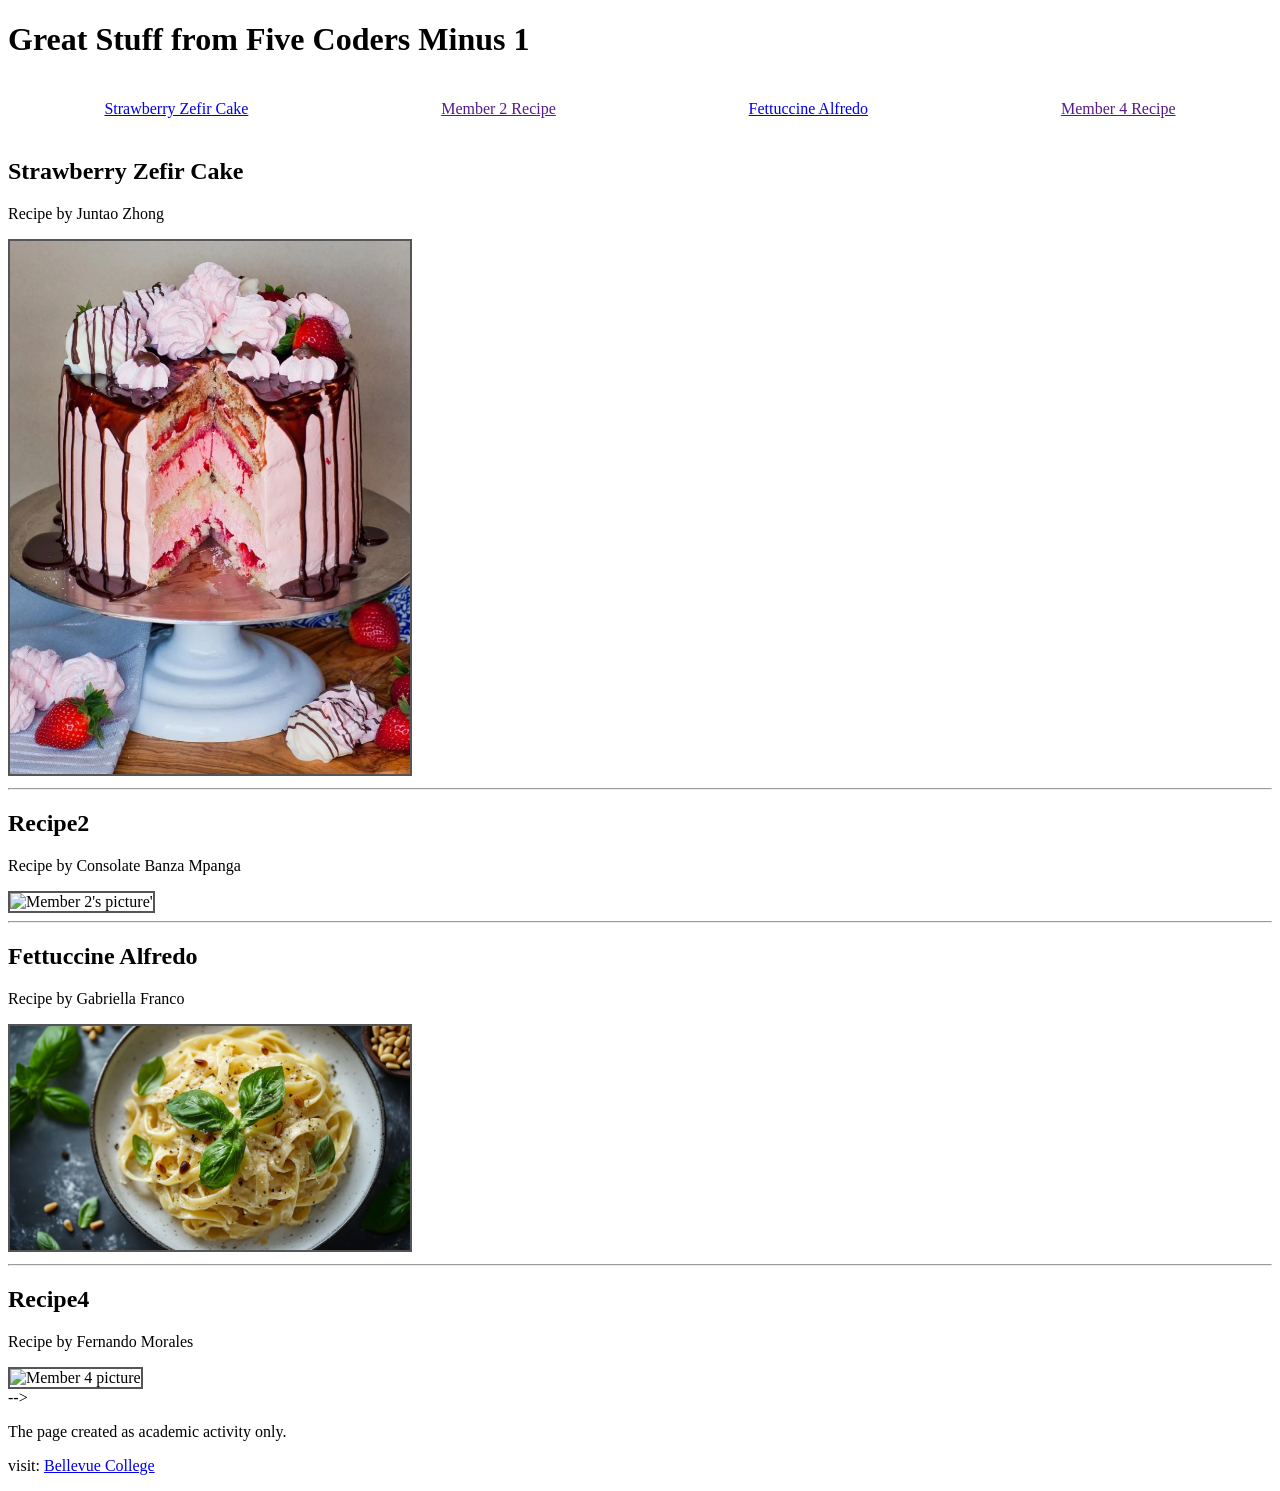
==== index.html @ 7a81ee47 "Update index.html" ====
<!DOCTYPE html>
<html lang="en">
<head>
    <meta charset="UTF-8">
    <meta name="viewport" content="width=device-width, initial-scale=1.0">
    <title>Coding Assignment 4</title>
    <link rel="stylesheet" href="css/style.css">
</head>
<body>

    <header>
        
        <h1>Great Stuff from Five Coders Minus 1</h1>
        <nav class="nav">
                <a href="html/juntao-recipe.html">Strawberry Zefir Cake</a>
                <a href="">Member 2 Recipe</a>
                <a href="html/Gabby's Recipe.html">Fettuccine Alfredo</a>
                <a href="">Member 4 Recipe</a>
        </nav>

    </header>

    <main>
        
        <section class="recipe-entry">
            <h2>Strawberry Zefir Cake</h2>
            <p class="contributor">Recipe by Juntao Zhong</p>
            <div class="recipe-image">
                <img src="images/Strawberry-Zefir-Torte.webp" alt="Juntao's picture">
            </div>
        </section>

        <hr>
        
        
        <section class="recipe-entry">
            <h2>Recipe2</h2>
            <p class="contributor">Recipe by Consolate Banza Mpanga</p>
            <div class="recipe-image">
                <img src="images/recipe-member2.jpg" alt="Member 2's picture'">
            </div>
        </section>

        <hr>

        <section class="recipe-entry">
            <h2>Fettuccine Alfredo</h2>
            <p class="contributor">Recipe by Gabriella Franco</p>
            <div class="recipe-image">
                <img src="images/Fettucine_Alfredo.jpg" alt="Gabby's picture">
            </div>
        </section>

        <hr>

        <section class="recipe-entry">
            <h2>Recipe4</h2>
            <p class="contributor">Recipe by Fernando Morales</p>
            <div class="recipe-image">
                <img src="images/recipe-member4.jpg" alt="Member 4 picture">
            </div>
        </section>
        -->
    </main>

    <footer>
        <p>The page created as academic activity only.</p>
        <p>visit: <a href="https://www.bellevuecollege.edu" target="_blank">Bellevue College</a></p>
    </footer>

</body>
</html>
---- css/style.css ----
.nav {
    display: flex; 
    justify-content: space-around; 
    padding: 20px 0;                     
}

.recipe-image img {
    width: 400px;       
    height: auto;       
    border: 2px solid #555; 
}
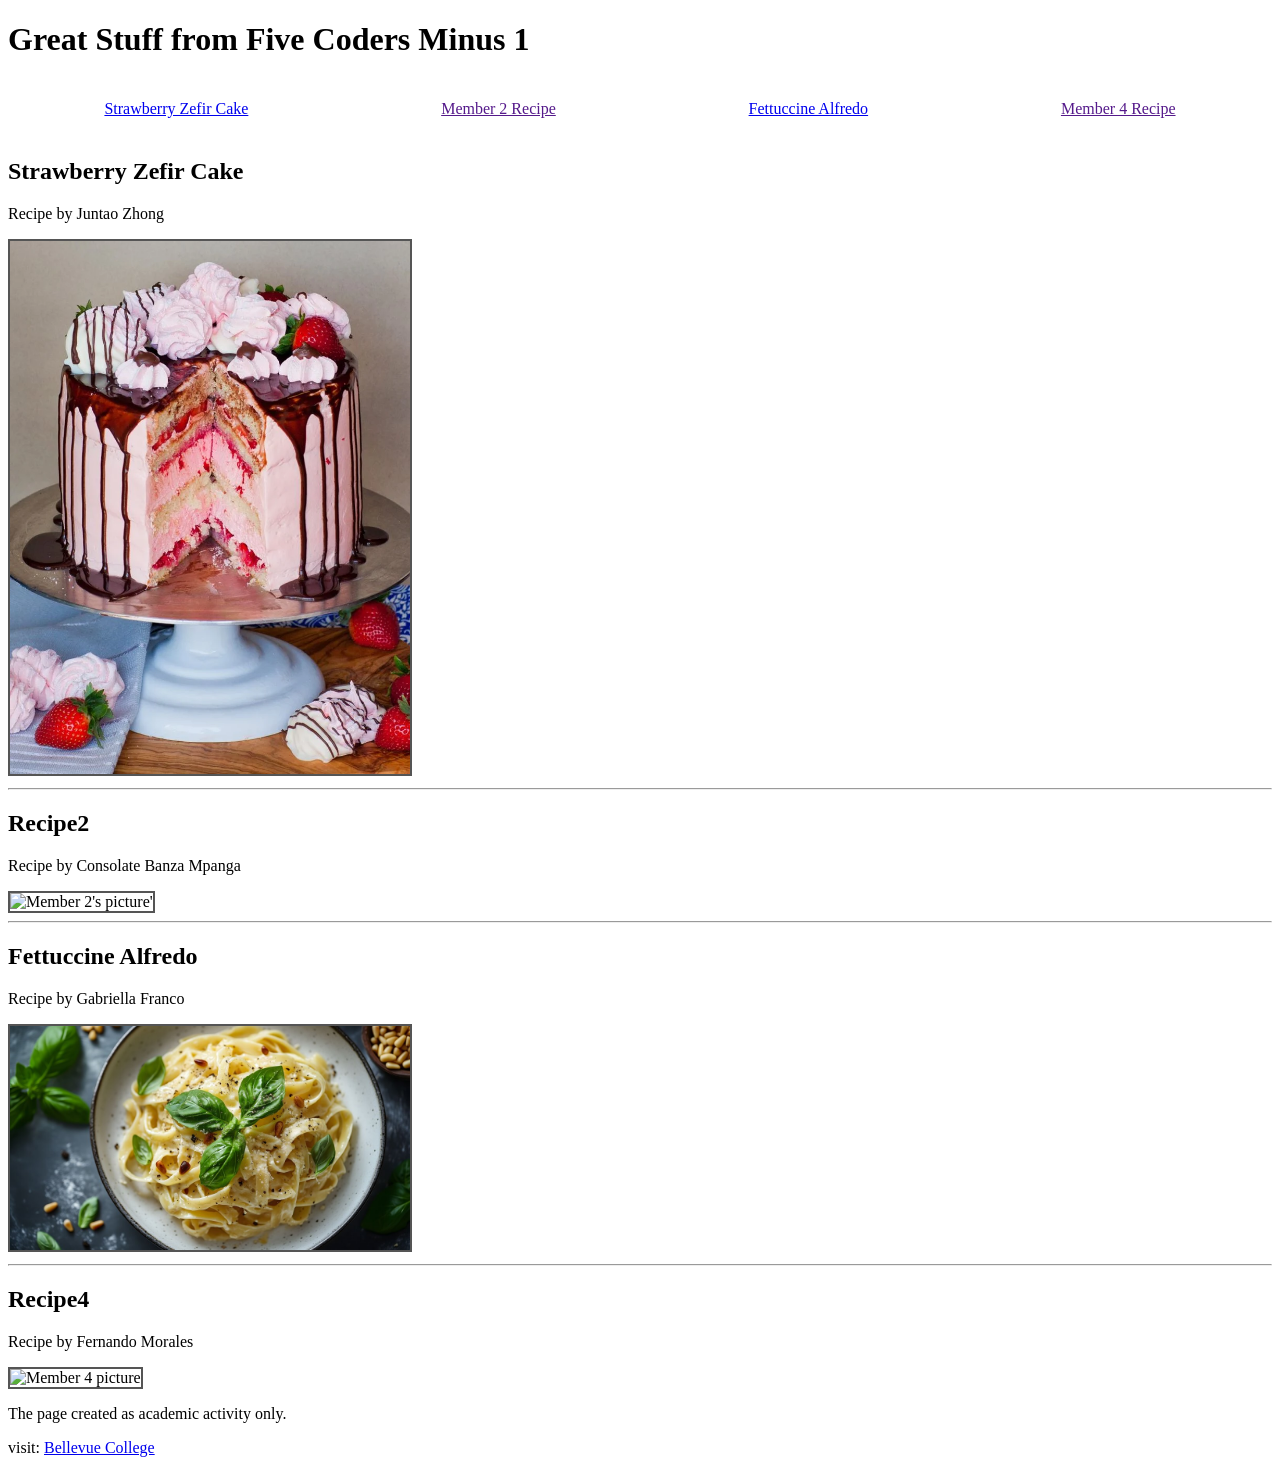
==== commit 0ad8de4c: "Update index.html" ====
--- a/index.html
+++ b/index.html
@@ -14,7 +14,7 @@
         <nav class="nav">
                 <a href="html/juntao-recipe.html">Strawberry Zefir Cake</a>
                 <a href="">Member 2 Recipe</a>
-                <a href="html/Gabby's Recipe.html">Fettuccine Alfredo</a>
+                <a href="html/Gabby-Recipe.html">Fettuccine Alfredo</a>
                 <a href="">Member 4 Recipe</a>
         </nav>
 
@@ -60,7 +60,7 @@
                 <img src="images/recipe-member4.jpg" alt="Member 4 picture">
             </div>
         </section>
-        -->
+        
     </main>
 
     <footer>
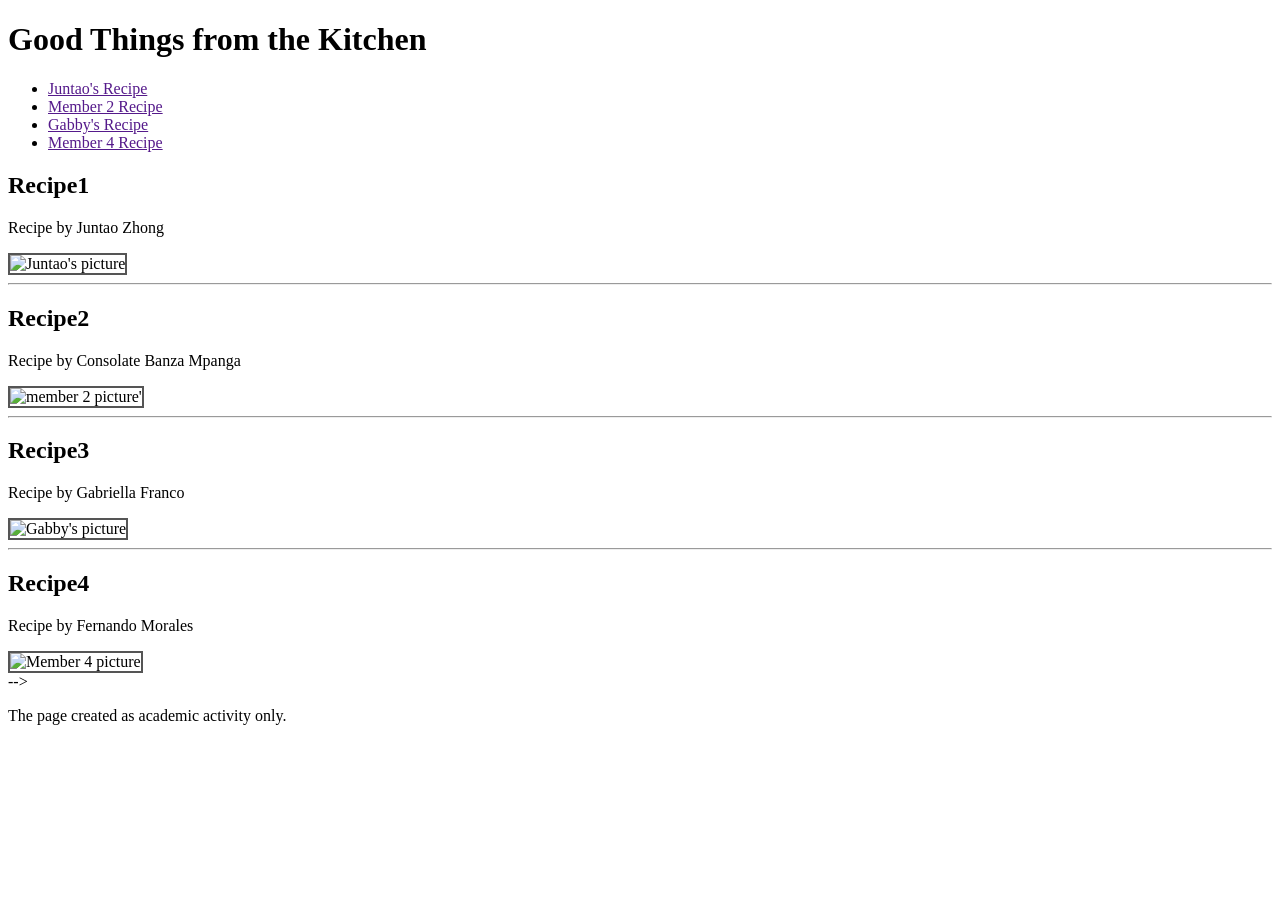
==== commit 754dca65: "Update index.html" ====
--- a/index.html
+++ b/index.html
@@ -10,44 +10,45 @@
 
     <header>
         
-        <h1>Great Stuff from Five Coders Minus 1</h1>
-        <nav class="nav">
-                <a href="html/juntao-recipe.html">Strawberry Zefir Cake</a>
-                <a href="">Member 2 Recipe</a>
-                <a href="html/Gabby-Recipe.html">Fettuccine Alfredo</a>
-                <a href="">Member 4 Recipe</a>
+        <h1>Good Things from the Kitchen</h1>
+        <nav>
+            <ul>
+                <li><a href="">Juntao's Recipe</a></li>
+                <li><a href="">Member 2 Recipe</a></li>
+                <li><a href="">Gabby's Recipe</a></li>
+                <li><a href="">Member 4 Recipe</a></li>
+            </ul>
         </nav>
-
+   
     </header>
 
     <main>
         
         <section class="recipe-entry">
-            <h2>Strawberry Zefir Cake</h2>
+            <h2>Recipe1</h2>
             <p class="contributor">Recipe by Juntao Zhong</p>
             <div class="recipe-image">
-                <img src="images/Strawberry-Zefir-Torte.webp" alt="Juntao's picture">
-            </div>
-        </section>
-
-        <hr>
-        
-        
-        <section class="recipe-entry">
-            <h2>Recipe2</h2>
-            <p class="contributor">Recipe by Consolate Banza Mpanga</p>
-            <div class="recipe-image">
-                <img src="images/recipe-member2.jpg" alt="Member 2's picture'">
+                <img src="images/recipe-juntao.jpg" alt="Juntao's picture">
             </div>
         </section>
 
         <hr>
 
         <section class="recipe-entry">
-            <h2>Fettuccine Alfredo</h2>
+            <h2>Recipe2</h2>
+            <p class="contributor">Recipe by Consolate Banza Mpanga</p>
+            <div class="recipe-image">
+                <img src="images/recipe-member2.jpg" alt="member 2 picture'">
+            </div>
+        </section>
+
+        <hr>
+
+        <section class="recipe-entry">
+            <h2>Recipe3</h2>
             <p class="contributor">Recipe by Gabriella Franco</p>
             <div class="recipe-image">
-                <img src="images/Fettucine_Alfredo.jpg" alt="Gabby's picture">
+                <img src="images/Fettaccine_Alfredo.jpg" alt="Gabby's picture">
             </div>
         </section>
 
@@ -60,12 +61,11 @@
                 <img src="images/recipe-member4.jpg" alt="Member 4 picture">
             </div>
         </section>
-        
+        -->
     </main>
 
     <footer>
         <p>The page created as academic activity only.</p>
-        <p>visit: <a href="https://www.bellevuecollege.edu" target="_blank">Bellevue College</a></p>
     </footer>
 
 </body>
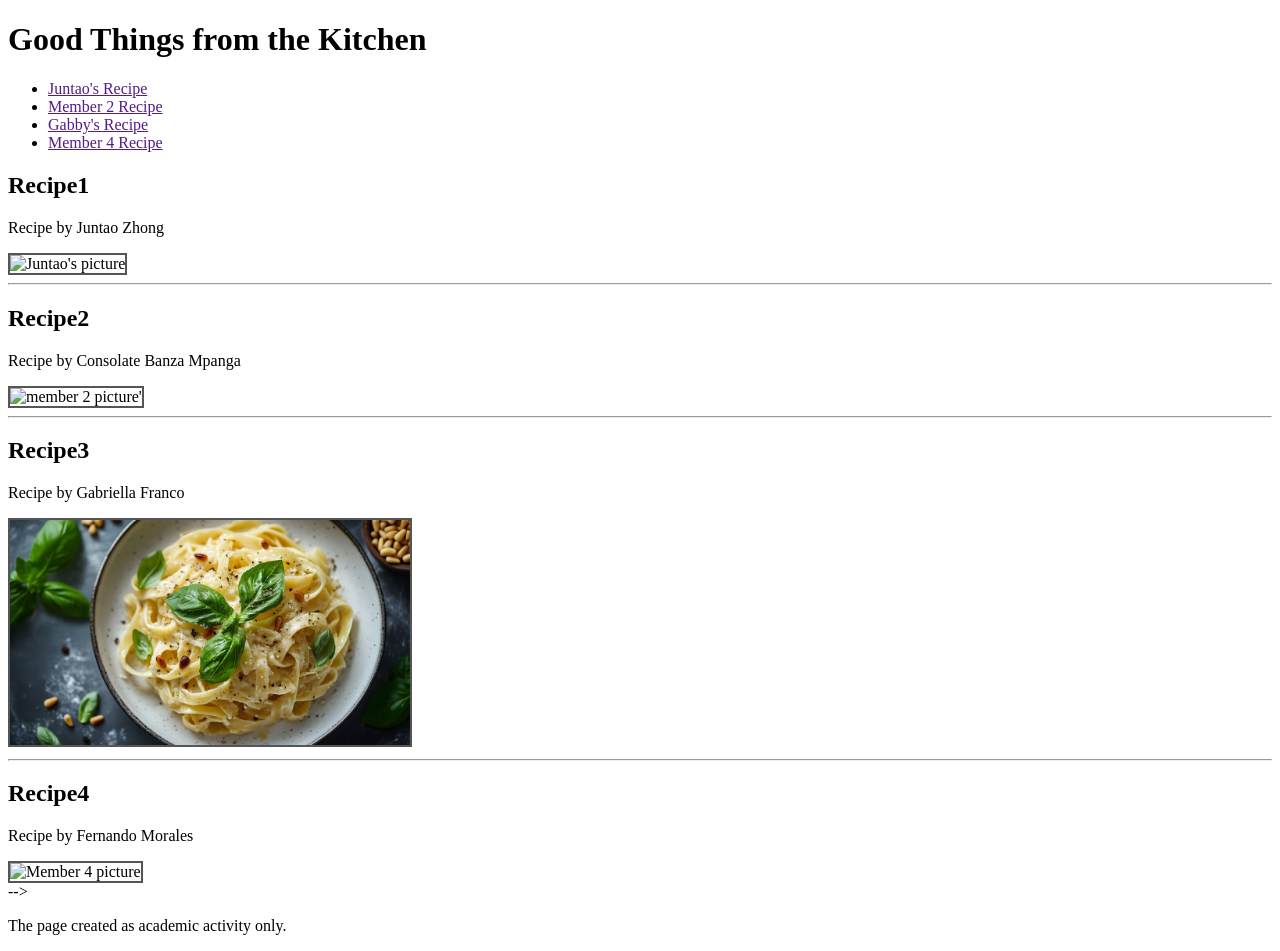
==== commit f1a6afd7: "Update index.html" ====
--- a/index.html
+++ b/index.html
@@ -48,7 +48,7 @@
             <h2>Recipe3</h2>
             <p class="contributor">Recipe by Gabriella Franco</p>
             <div class="recipe-image">
-                <img src="images/Fettaccine_Alfredo.jpg" alt="Gabby's picture">
+                <img src="images/Fettuccine_Alfredo.jpg" alt="Gabby's picture">
             </div>
         </section>
 
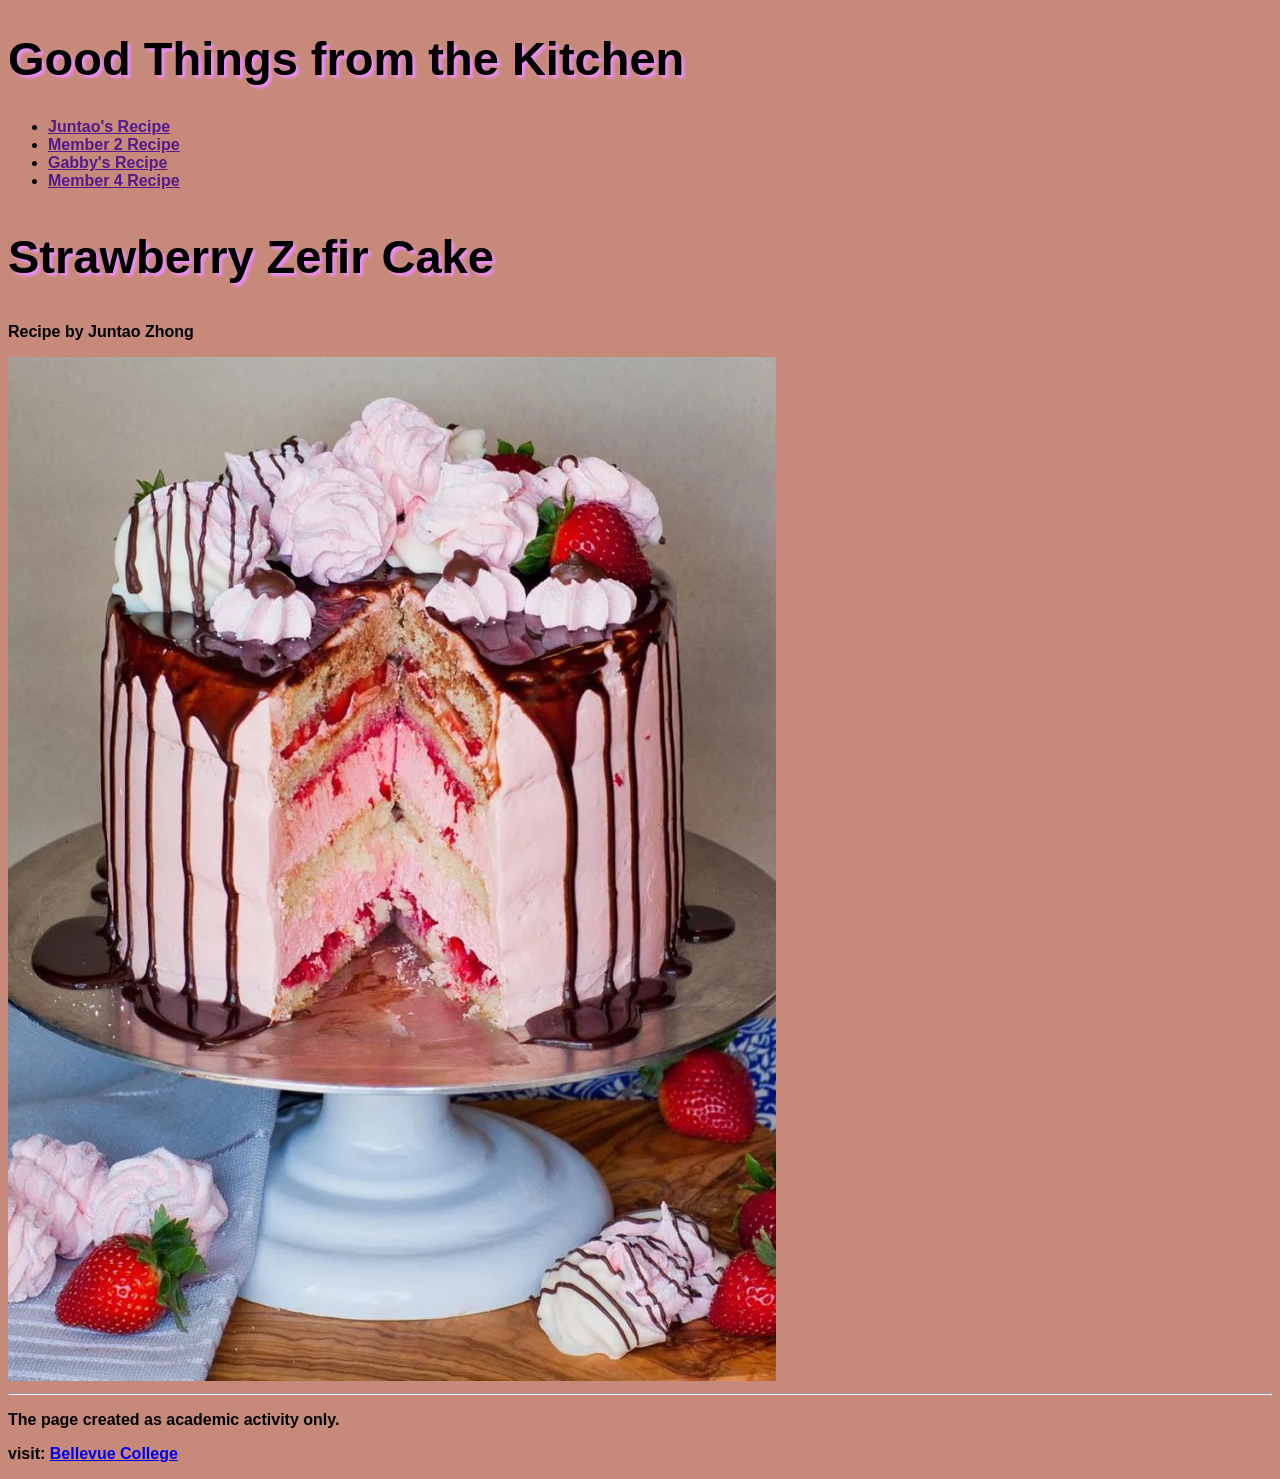
==== commit 329ea389: "Merge branch 'main' of https://github.com/zjt123-1835733/CodingAssignment4-Team5 into gh-pages" ====
--- a/index.html
+++ b/index.html
@@ -25,15 +25,16 @@
     <main>
         
         <section class="recipe-entry">
-            <h2>Recipe1</h2>
+            <h2>Strawberry Zefir Cake</h2>
             <p class="contributor">Recipe by Juntao Zhong</p>
             <div class="recipe-image">
-                <img src="images/recipe-juntao.jpg" alt="Juntao's picture">
+                <img src="images/Strawberry-Zefir-Torte.webp" alt="Juntao's picture">
             </div>
         </section>
 
         <hr>
-
+        
+        <!--
         <section class="recipe-entry">
             <h2>Recipe2</h2>
             <p class="contributor">Recipe by Consolate Banza Mpanga</p>
@@ -66,6 +67,7 @@
 
     <footer>
         <p>The page created as academic activity only.</p>
+        <p>visit: <a href="https://www.bellevuecollege.edu" target="_blank">Bellevue College</a></p>
     </footer>
 
 </body>
--- a/css/style.css
+++ b/css/style.css
@@ -1,11 +1,113 @@
-.nav {
-    display: flex; 
-    justify-content: space-around; 
-    padding: 20px 0;                     
-}
-
-.recipe-image img {
-    width: 400px;       
-    height: auto;       
-    border: 2px solid #555; 
-}+body{ 
+    
+/*border: double cornflowerblue;*/
+background:#C78979; 
+color:#73344E;
+font-family:'Segoe UI', Tahoma, Geneva, Verdana, sans-serif;
+font-weight: bold; 
+}
+
+h1,h2,h3{
+    font-family:'Lucida Sans', 'Lucida Sans Regular', 'Lucida Grande', 'Lucida Sans Unicode', Geneva, Verdana, sans-serif;
+    color:black;
+    text-shadow: 3px 3px 3px #e98df7;
+    font-size:47px;
+    }
+p {
+    color:black;
+}
+.p2{
+    text-align: left;
+}
+
+ul{
+    color:black;
+    
+}
+
+li{
+    color:black;
+}
+ol{
+    color:black
+}
+
+.footer{
+display:flex;
+justify-content: space-around;
+position:relative;
+right:400px;
+
+}
+
+/*End of styles*/
+
+.wrapper{
+ display: flex;
+}
+
+.wrapper div {
+
+  flex: 1;
+
+}
+
+.box1{ 
+/*border: double cornflowerblue;*/
+padding:17px;
+margin:6px;
+}
+
+.box2{
+/*border: double cornflowerblue;*/
+padding:10px;
+margin:5px;
+
+
+}
+
+.box3{ 
+/*border: double cornflowerblue;*/
+padding:10px;
+margin:5px;
+position:relative;
+top:10px;
+left:150px;
+}
+    
+.box4{ 
+/*border: double cornflowerblue;*/
+padding:10px;
+margin:5px;
+
+}
+    
+.box5{
+/*border: double cornflowerblue;*/
+padding:10px;
+margin:15px;
+position:relative;
+top:-950px;
+left:990px;
+
+
+}
+
+.box6{ 
+/*border: double cornflowerblue;*/
+padding:10px;
+margin:5px;
+position:relative;
+top:-300px
+}
+
+
+
+
+
+
+
+
+
+
+
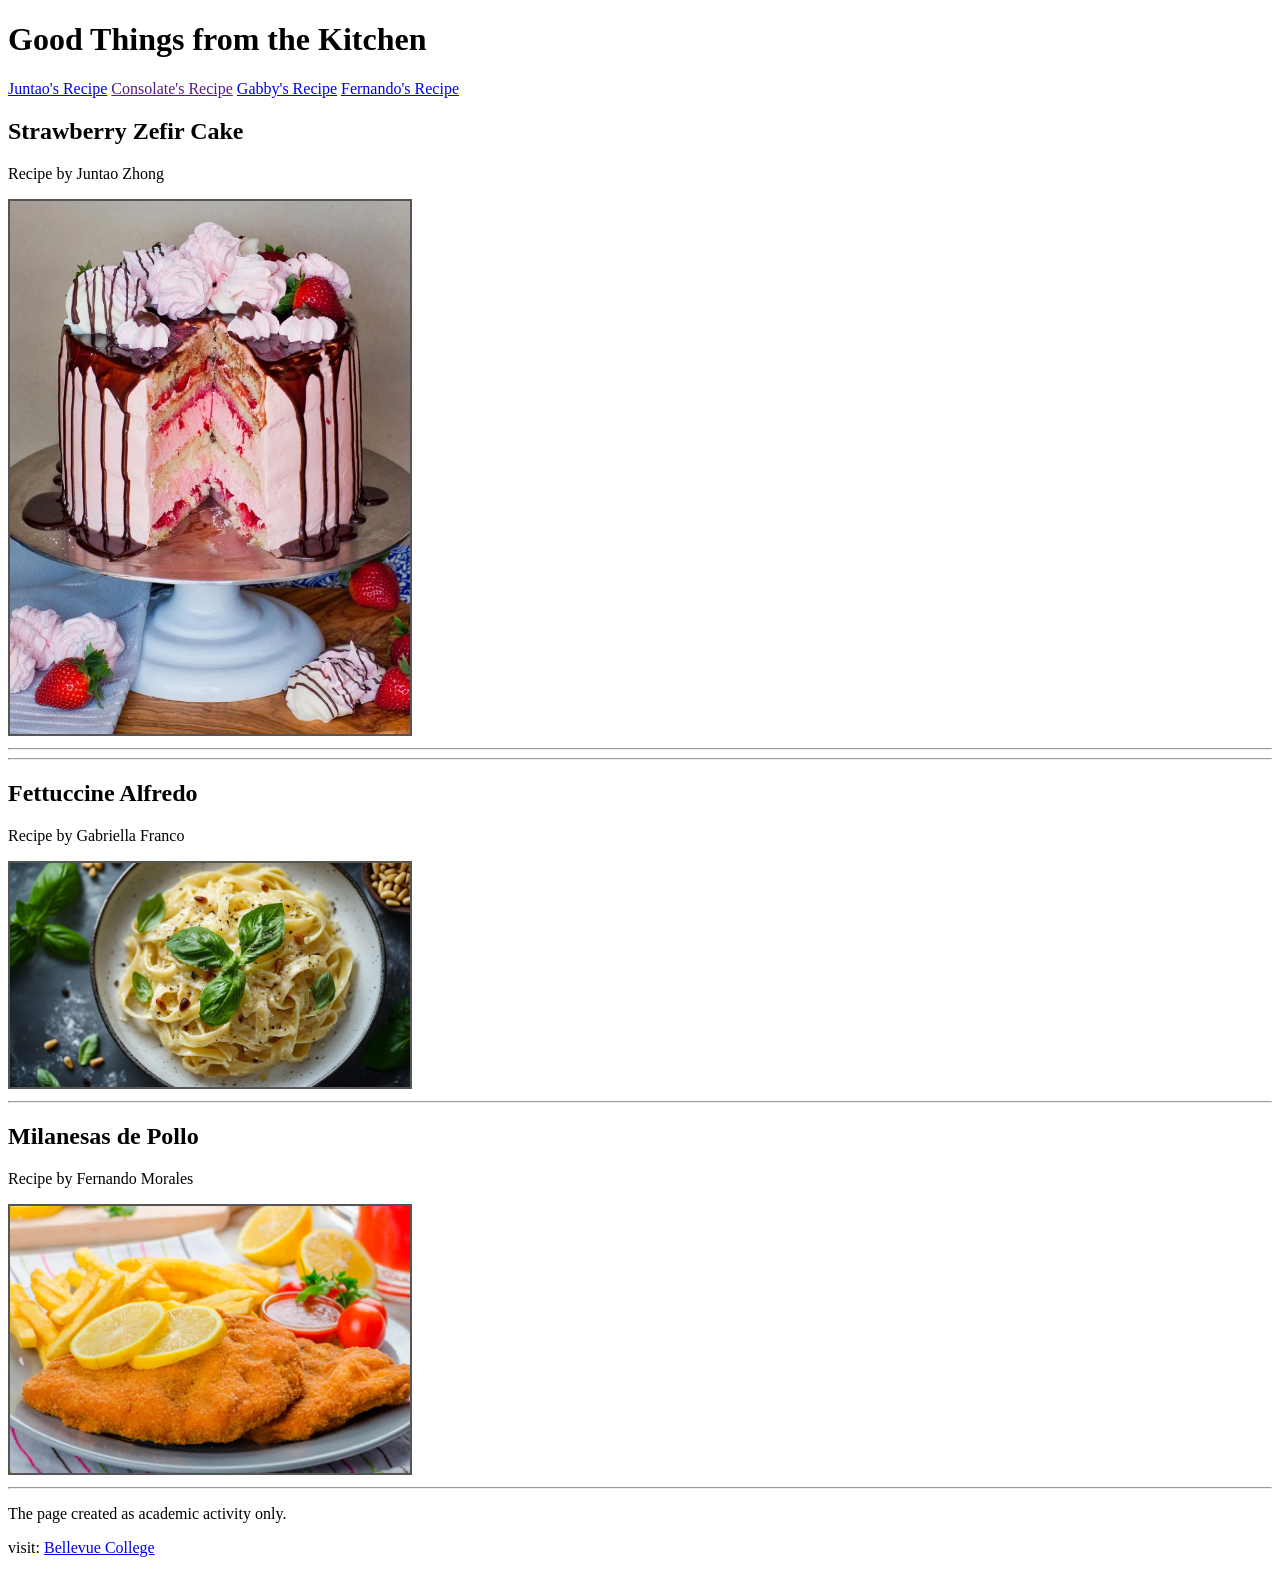
==== commit d4c03fb6: "some modification" ====
--- a/index.html
+++ b/index.html
@@ -4,7 +4,7 @@
     <meta charset="UTF-8">
     <meta name="viewport" content="width=device-width, initial-scale=1.0">
     <title>Coding Assignment 4</title>
-    <link rel="stylesheet" href="css/style.css">
+    <link rel="stylesheet" href="css/index.css">
 </head>
 <body>
 
@@ -12,12 +12,10 @@
         
         <h1>Good Things from the Kitchen</h1>
         <nav>
-            <ul>
-                <li><a href="">Juntao's Recipe</a></li>
-                <li><a href="">Member 2 Recipe</a></li>
-                <li><a href="">Gabby's Recipe</a></li>
-                <li><a href="">Member 4 Recipe</a></li>
-            </ul>
+                <a href="html/juntao-recipe.html">Juntao's Recipe</a>
+                <a href="">Consolate's Recipe</a>
+                <a href="html/Gabby-Recipe.html">Gabby's Recipe</a>
+                <a href="html/Fernando-Recipe.html">Fernando's Recipe</a>
         </nav>
    
     </header>
@@ -42,11 +40,11 @@
                 <img src="images/recipe-member2.jpg" alt="member 2 picture'">
             </div>
         </section>
-
+    -->
         <hr>
 
         <section class="recipe-entry">
-            <h2>Recipe3</h2>
+            <h2>Fettuccine Alfredo</h2>
             <p class="contributor">Recipe by Gabriella Franco</p>
             <div class="recipe-image">
                 <img src="images/Fettuccine_Alfredo.jpg" alt="Gabby's picture">
@@ -54,16 +52,18 @@
         </section>
 
         <hr>
-
+            
         <section class="recipe-entry">
-            <h2>Recipe4</h2>
+            <h2>Milanesas de Pollo</h2>
             <p class="contributor">Recipe by Fernando Morales</p>
             <div class="recipe-image">
-                <img src="images/recipe-member4.jpg" alt="Member 4 picture">
+                <img src="images/milanesas-de-pollo.webp" alt="Fernando's picture">
             </div>
         </section>
-        -->
+    
     </main>
+
+    <hr>
 
     <footer>
         <p>The page created as academic activity only.</p>
--- a/css/index.css
+++ b/css/index.css
@@ -0,0 +1,11 @@
+.nav {
+    display: flex; 
+    justify-content: space-around; 
+    padding: 20px 0;                     
+}
+
+.recipe-image img {
+    width: 400px;       
+    height: auto;       
+    border: 2px solid #555; 
+}
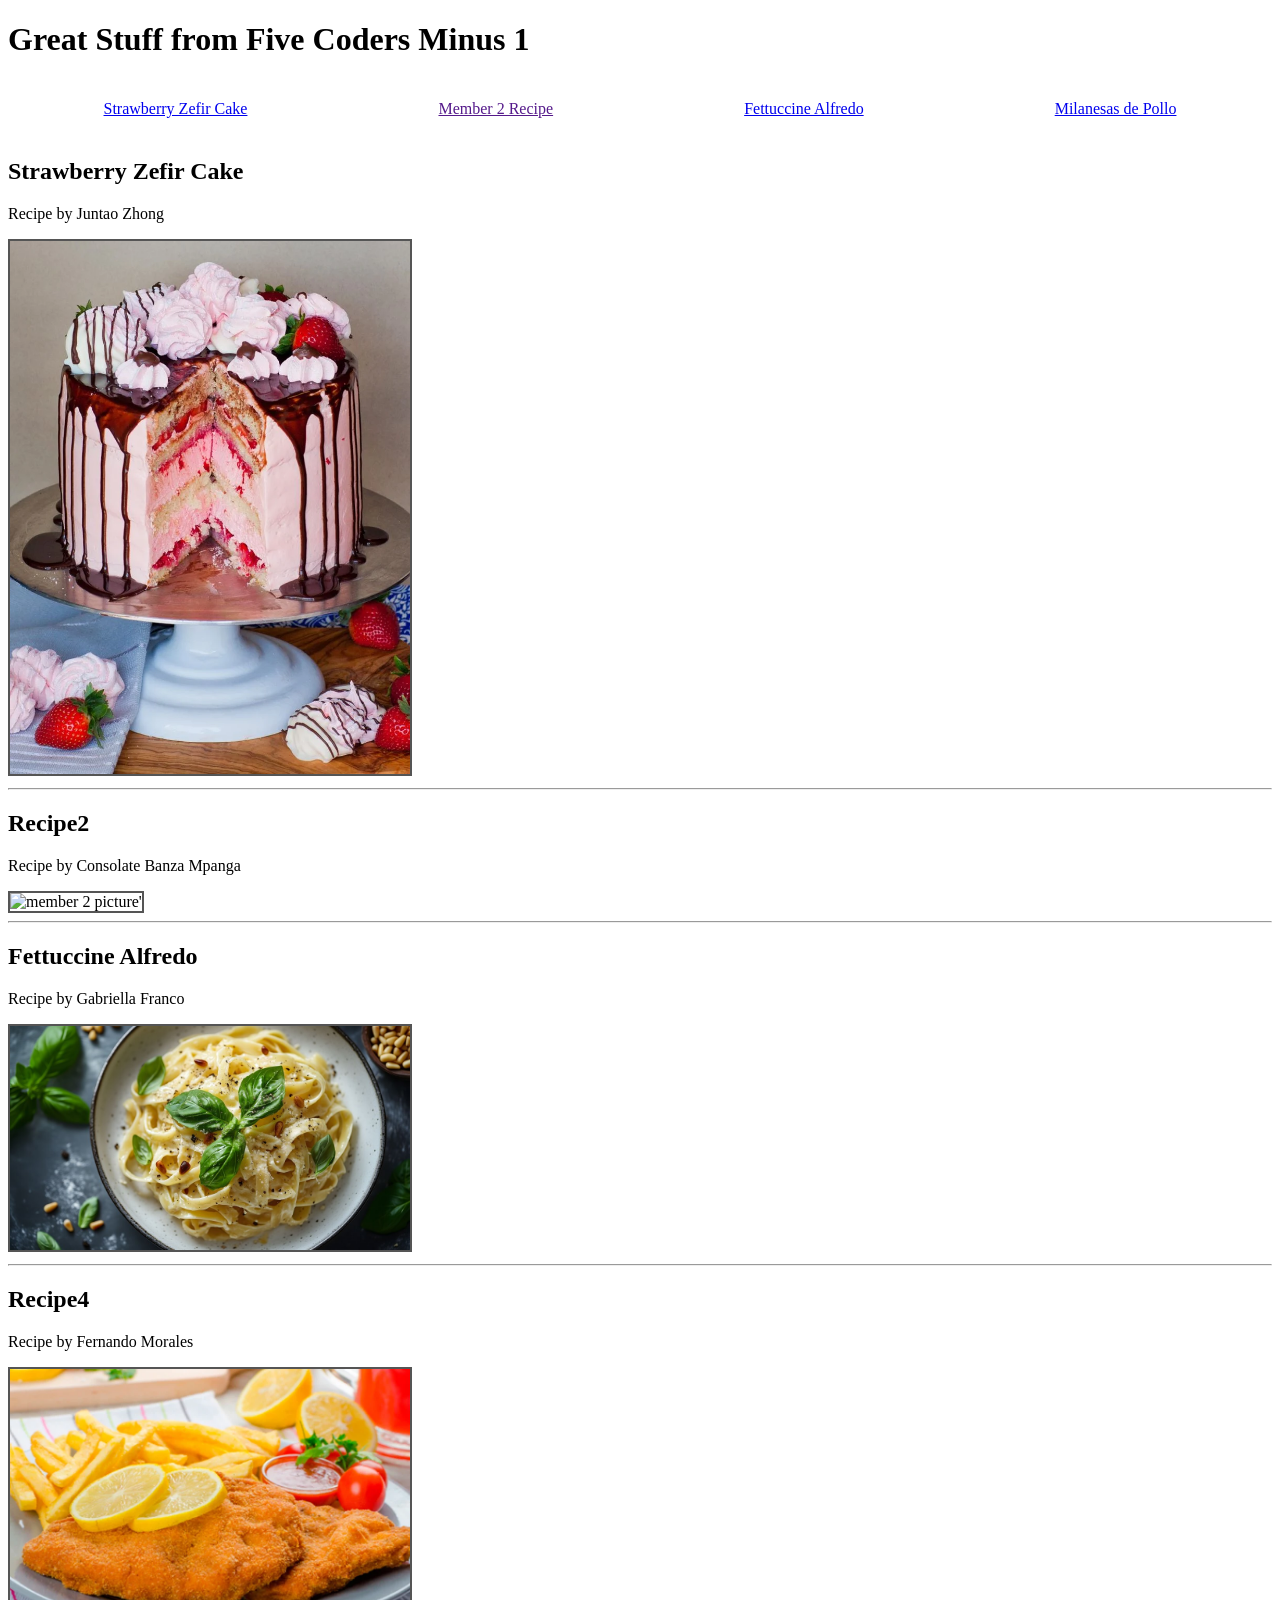
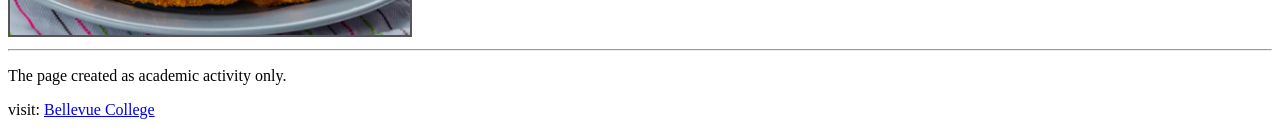
==== commit a3080aa7: "fixed" ====
--- a/index.html
+++ b/index.html
@@ -10,12 +10,12 @@
 
     <header>
         
-        <h1>Good Things from the Kitchen</h1>
-        <nav>
-                <a href="html/juntao-recipe.html">Juntao's Recipe</a>
-                <a href="">Consolate's Recipe</a>
-                <a href="html/Gabby-Recipe.html">Gabby's Recipe</a>
-                <a href="html/Fernando-Recipe.html">Fernando's Recipe</a>
+        <h1>Great Stuff from Five Coders Minus 1</h1>
+        <nav class="nav">
+                <a href="html/juntao-recipe.html">Strawberry Zefir Cake</a>
+                <a href="">Member 2 Recipe</a>
+                <a href="html/Gabby-Recipe.html">Fettuccine Alfredo</a>
+                <a href="html/Fernando-Recipe.html">Milanesas de Pollo</a>
         </nav>
    
     </header>
@@ -32,7 +32,7 @@
 
         <hr>
         
-        <!--
+        
         <section class="recipe-entry">
             <h2>Recipe2</h2>
             <p class="contributor">Recipe by Consolate Banza Mpanga</p>
@@ -40,7 +40,7 @@
                 <img src="images/recipe-member2.jpg" alt="member 2 picture'">
             </div>
         </section>
-    -->
+
         <hr>
 
         <section class="recipe-entry">
@@ -52,15 +52,15 @@
         </section>
 
         <hr>
-            
+
         <section class="recipe-entry">
-            <h2>Milanesas de Pollo</h2>
+            <h2>Recipe4</h2>
             <p class="contributor">Recipe by Fernando Morales</p>
             <div class="recipe-image">
                 <img src="images/milanesas-de-pollo.webp" alt="Fernando's picture">
             </div>
         </section>
-    
+        
     </main>
 
     <hr>
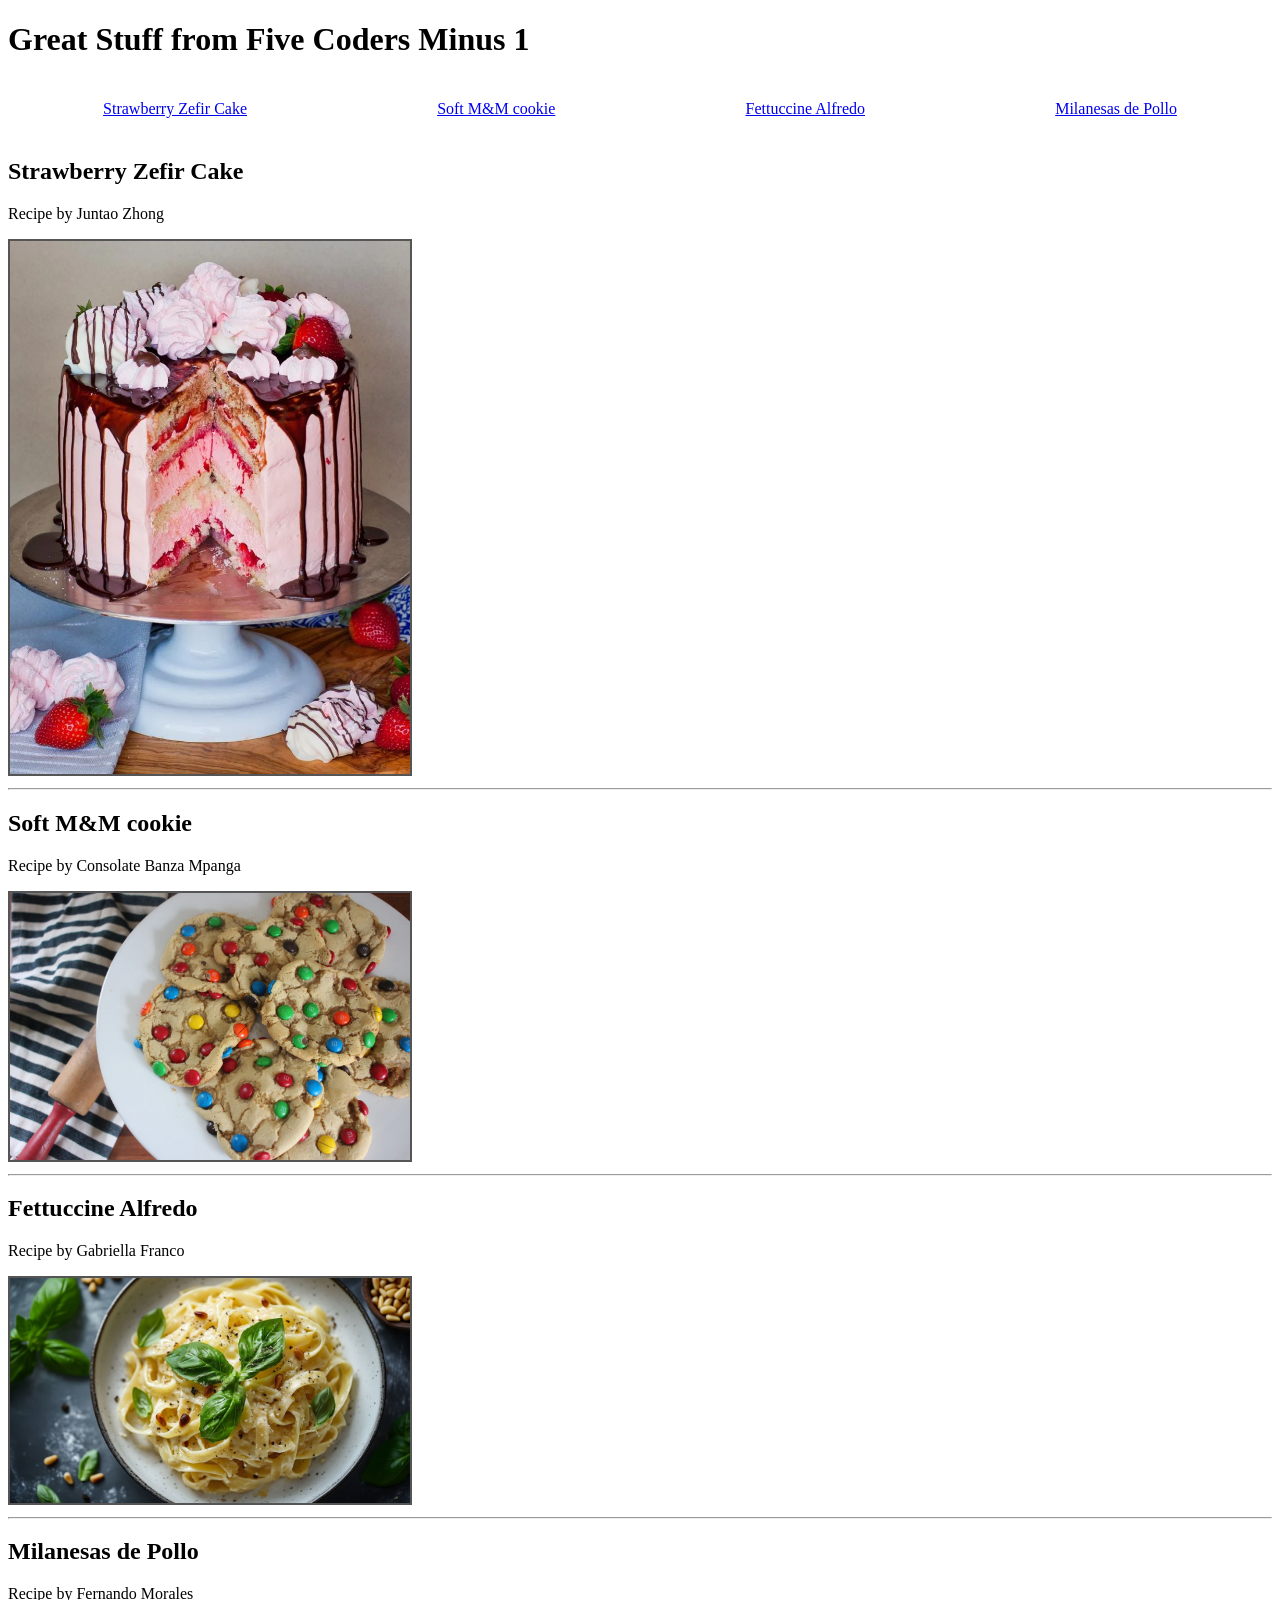
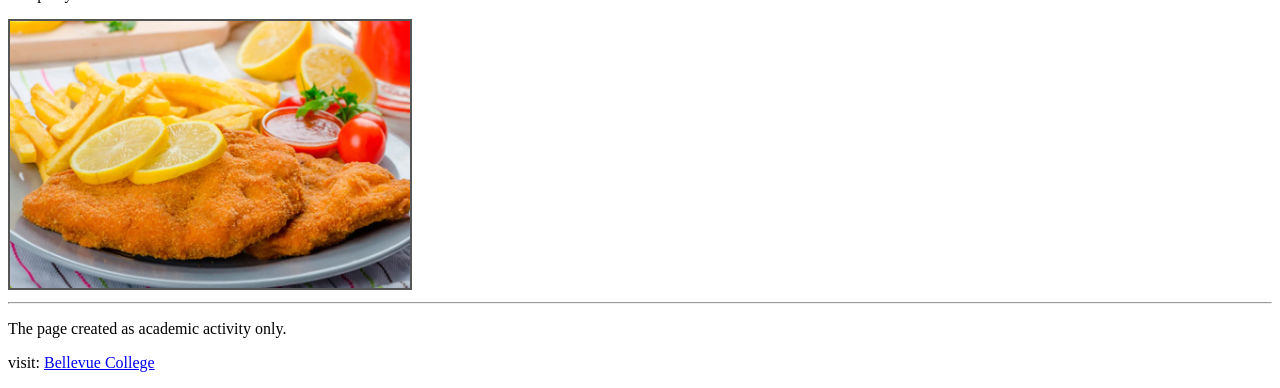
==== commit 3609ea13: "final version" ====
--- a/index.html
+++ b/index.html
@@ -3,7 +3,7 @@
 <head>
     <meta charset="UTF-8">
     <meta name="viewport" content="width=device-width, initial-scale=1.0">
-    <title>Coding Assignment 4</title>
+    <title>Great Stuff from Five Coders Minus 1</title>
     <link rel="stylesheet" href="css/index.css">
 </head>
 <body>
@@ -13,7 +13,7 @@
         <h1>Great Stuff from Five Coders Minus 1</h1>
         <nav class="nav">
                 <a href="html/juntao-recipe.html">Strawberry Zefir Cake</a>
-                <a href="">Member 2 Recipe</a>
+                <a href="html/Consolate-Recipe.html">Soft M&M cookie</a>
                 <a href="html/Gabby-Recipe.html">Fettuccine Alfredo</a>
                 <a href="html/Fernando-Recipe.html">Milanesas de Pollo</a>
         </nav>
@@ -34,10 +34,10 @@
         
         
         <section class="recipe-entry">
-            <h2>Recipe2</h2>
+            <h2>Soft M&M cookie</h2>
             <p class="contributor">Recipe by Consolate Banza Mpanga</p>
             <div class="recipe-image">
-                <img src="images/recipe-member2.jpg" alt="member 2 picture'">
+                <img src="images/Soft-M&M-cookie.webp" alt="Consolate's picture'">
             </div>
         </section>
 
@@ -54,7 +54,7 @@
         <hr>
 
         <section class="recipe-entry">
-            <h2>Recipe4</h2>
+            <h2>Milanesas de Pollo</h2>
             <p class="contributor">Recipe by Fernando Morales</p>
             <div class="recipe-image">
                 <img src="images/milanesas-de-pollo.webp" alt="Fernando's picture">
